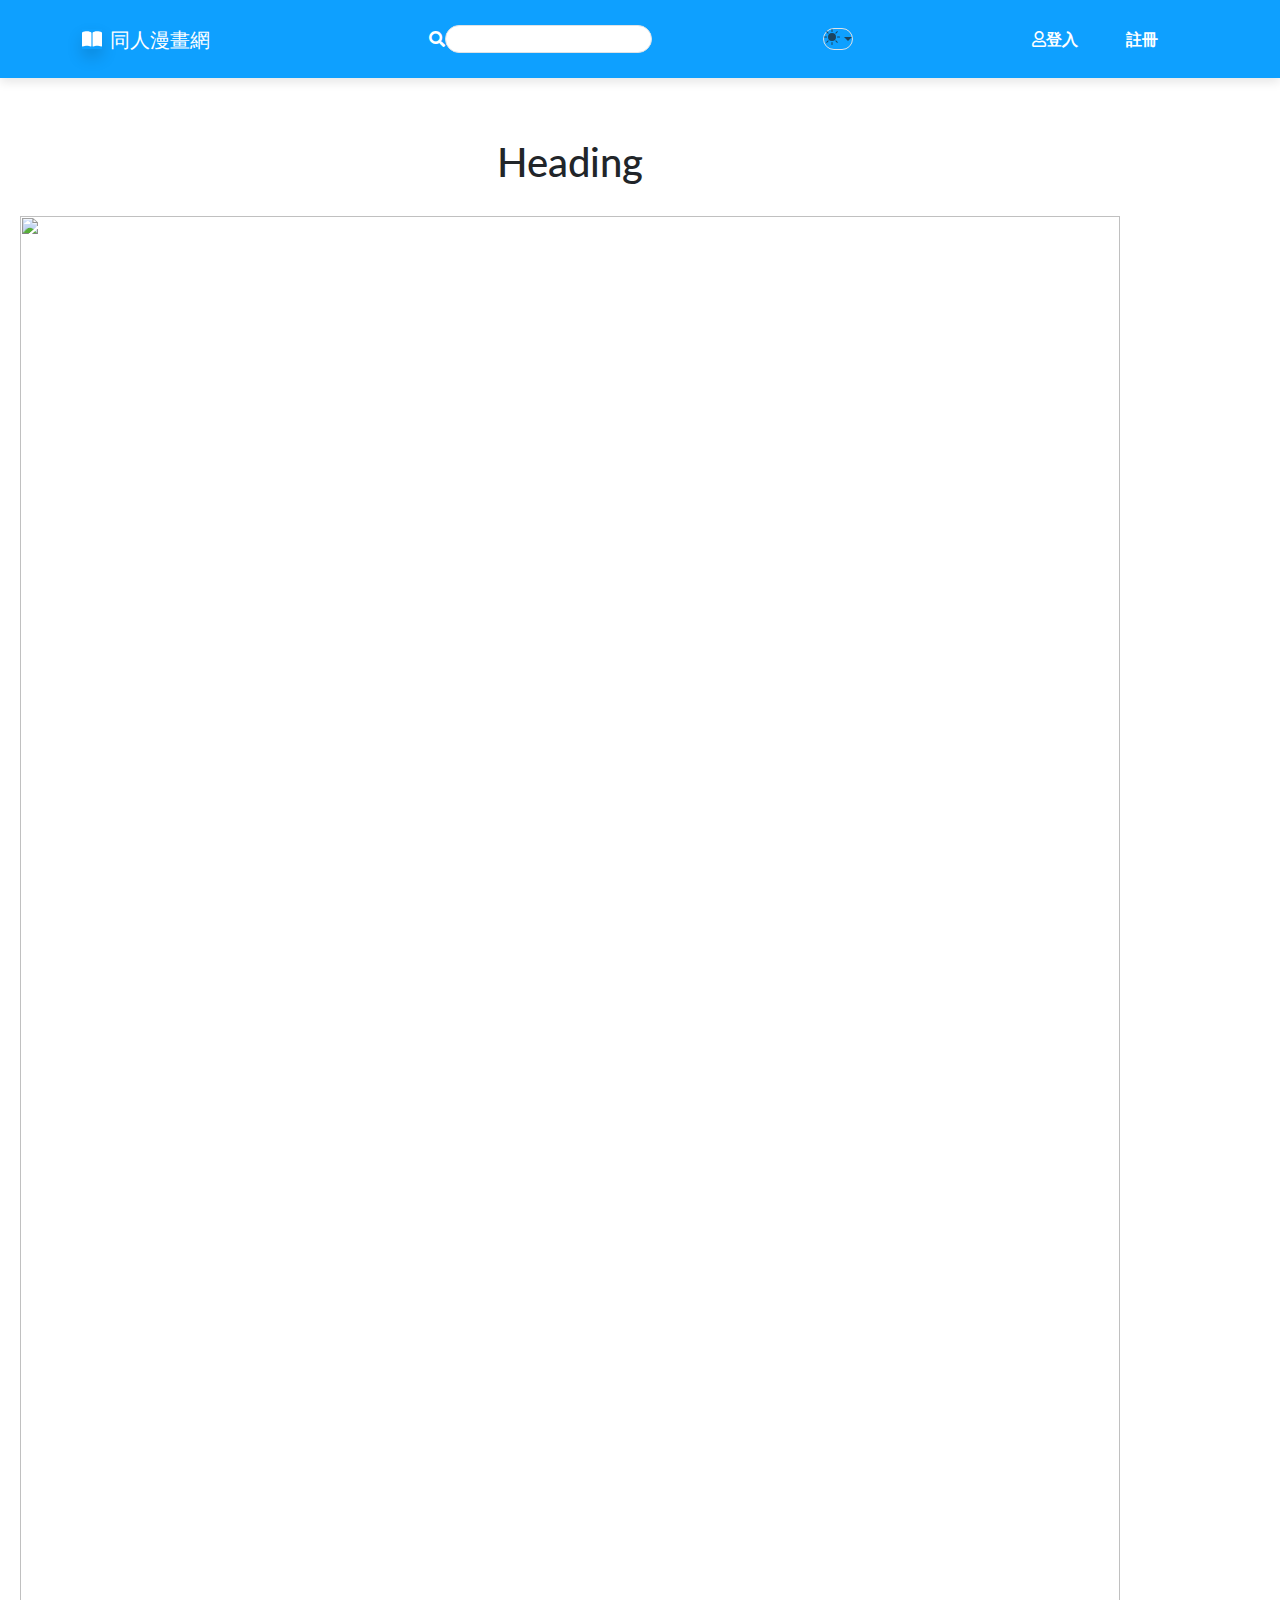
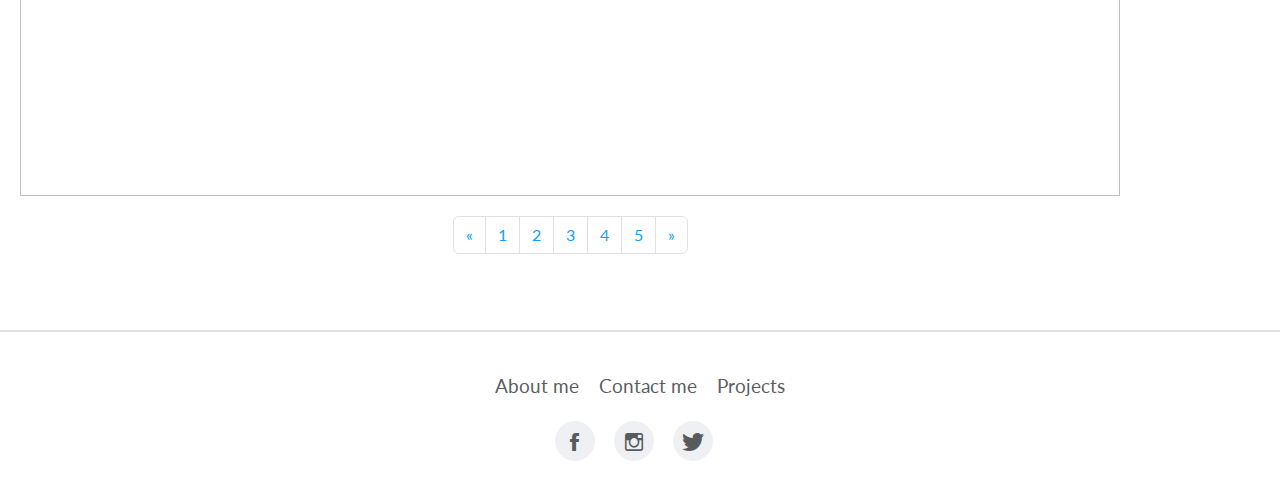
==== comicEpisode.html @ f6166135 "Add files via upload" ====
<!DOCTYPE html>
<html data-bs-theme="light">

<head>
    <meta charset="utf-8">
    <meta name="viewport" content="width=device-width, initial-scale=1.0, shrink-to-fit=no">
    <title>Home - Brand</title>
    <script>
        (function() {

            // JavaScript snippet handling Dark/Light mode switching

            const getStoredTheme = () => localStorage.getItem('theme');
            const setStoredTheme = theme => localStorage.setItem('theme', theme);
            const forcedTheme = document.documentElement.getAttribute('data-bss-forced-theme');

            const getPreferredTheme = () => {

                if (forcedTheme) return forcedTheme;

                const storedTheme = getStoredTheme();
                if (storedTheme) {
                    return storedTheme;
                }

                const pageTheme = document.documentElement.getAttribute('data-bs-theme');

                if (pageTheme) {
                    return pageTheme;
                }

                return window.matchMedia('(prefers-color-scheme: dark)').matches ? 'dark' : 'light';
            }

            const setTheme = theme => {
                if (theme === 'auto' && window.matchMedia('(prefers-color-scheme: dark)').matches) {
                    document.documentElement.setAttribute('data-bs-theme', 'dark');
                } else {
                    document.documentElement.setAttribute('data-bs-theme', theme);
                }
            }

            setTheme(getPreferredTheme());

            const showActiveTheme = (theme, focus = false) => {
                const themeSwitchers = [].slice.call(document.querySelectorAll('.theme-switcher'));

                if (!themeSwitchers.length) return;

                document.querySelectorAll('[data-bs-theme-value]').forEach(element => {
                    element.classList.remove('active');
                    element.setAttribute('aria-pressed', 'false');
                });

                for (const themeSwitcher of themeSwitchers) {

                    const btnToActivate = themeSwitcher.querySelector('[data-bs-theme-value="' + theme + '"]');

                    if (btnToActivate) {
                        btnToActivate.classList.add('active');
                        btnToActivate.setAttribute('aria-pressed', 'true');
                    }
                }
            }

            window.matchMedia('(prefers-color-scheme: dark)').addEventListener('change', () => {
                const storedTheme = getStoredTheme();
                if (storedTheme !== 'light' && storedTheme !== 'dark') {
                    setTheme(getPreferredTheme());
                }
            });

            window.addEventListener('DOMContentLoaded', () => {
                showActiveTheme(getPreferredTheme());

                document.querySelectorAll('[data-bs-theme-value]')
                    .forEach(toggle => {
                        toggle.addEventListener('click', (e) => {
                            e.preventDefault();
                            const theme = toggle.getAttribute('data-bs-theme-value');
                            setStoredTheme(theme);
                            setTheme(theme);
                            showActiveTheme(theme);
                        })
                    })
            });
        })();
    </script>
    <link rel="stylesheet" href="assets/bootstrap/css/bootstrap.min.css">
    <link rel="stylesheet" href="https://fonts.googleapis.com/css?family=Lato:300,400,700&amp;display=swap">
    <link rel="stylesheet" href="assets/fonts/fontawesome-all.min.css">
    <link rel="stylesheet" href="assets/fonts/ionicons.min.css">
    <link rel="stylesheet" href="assets/css/bs-theme-overrides.css">
    <link rel="stylesheet" href="assets/css/Navbar-With-Button-icons.css">
    <link rel="stylesheet" href="assets/css/pikaday.min.css">
    <link rel="stylesheet" href="assets/css/Signup-page-with-overlay.css">
</head>

<body>
    <nav class="navbar navbar-expand-lg bg-primary portfolio-navbar gradient navbar-dark" style="color: var(--bs-primary);background: var(--bs-primary-text-emphasis);border-color: var(--bs-primary);">
        <div class="container"><a class="navbar-brand d-flex align-items-center" href="/"><span class="bs-icon-sm bs-icon-circle bs-icon-primary shadow d-flex justify-content-center align-items-center me-2 bs-icon"><svg xmlns="http://www.w3.org/2000/svg" viewBox="0 -32 576 576" width="1em" height="1em" fill="currentColor">
                        <!--! Font Awesome Free 6.4.2 by @fontawesome - https://fontawesome.com License - https://fontawesome.com/license/free (Icons: CC BY 4.0, Fonts: SIL OFL 1.1, Code: MIT License) Copyright 2023 Fonticons, Inc. -->
                        <path d="M249.6 471.5c10.8 3.8 22.4-4.1 22.4-15.5V78.6c0-4.2-1.6-8.4-5-11C247.4 52 202.4 32 144 32C93.5 32 46.3 45.3 18.1 56.1C6.8 60.5 0 71.7 0 83.8V454.1c0 11.9 12.8 20.2 24.1 16.5C55.6 460.1 105.5 448 144 448c33.9 0 79 14 105.6 23.5zm76.8 0C353 462 398.1 448 432 448c38.5 0 88.4 12.1 119.9 22.6c11.3 3.8 24.1-4.6 24.1-16.5V83.8c0-12.1-6.8-23.3-18.1-27.6C529.7 45.3 482.5 32 432 32c-58.4 0-103.4 20-123 35.6c-3.3 2.6-5 6.8-5 11V456c0 11.4 11.7 19.3 22.4 15.5z"></path>
                    </svg></span><span>同人漫畫網</span></a><a class="navbar-brand logo" href="#"></a><button data-bs-toggle="collapse" class="navbar-toggler" data-bs-target="#navbarNav"><span class="visually-hidden">Toggle navigation</span><span class="navbar-toggler-icon"></span></button>
            <div class="collapse navbar-collapse" id="navbarNav">
                <form class="d-none d-sm-inline-block me-auto ms-md-3 my-2 my-md-0 mw-100 navbar-search">
                    <div class="input-group"></div>
                </form><span class="navbar-text"><i class="fas fa-search"></i></span><input class="border rounded-pill" type="text">
                <div class="theme-switcher dropdown d-lg-flex ms-auto justify-content-lg-end align-items-lg-center"><a class="dropdown-toggle text-start border rounded-pill d-lg-flex justify-content-lg-center align-items-lg-center" aria-expanded="false" data-bs-toggle="dropdown" href="#"><svg xmlns="http://www.w3.org/2000/svg" width="1em" height="1em" fill="currentColor" viewBox="0 0 16 16" class="bi bi-sun-fill mb-1">
                            <path d="M8 12a4 4 0 1 0 0-8 4 4 0 0 0 0 8M8 0a.5.5 0 0 1 .5.5v2a.5.5 0 0 1-1 0v-2A.5.5 0 0 1 8 0m0 13a.5.5 0 0 1 .5.5v2a.5.5 0 0 1-1 0v-2A.5.5 0 0 1 8 13m8-5a.5.5 0 0 1-.5.5h-2a.5.5 0 0 1 0-1h2a.5.5 0 0 1 .5.5M3 8a.5.5 0 0 1-.5.5h-2a.5.5 0 0 1 0-1h2A.5.5 0 0 1 3 8m10.657-5.657a.5.5 0 0 1 0 .707l-1.414 1.415a.5.5 0 1 1-.707-.708l1.414-1.414a.5.5 0 0 1 .707 0m-9.193 9.193a.5.5 0 0 1 0 .707L3.05 13.657a.5.5 0 0 1-.707-.707l1.414-1.414a.5.5 0 0 1 .707 0zm9.193 2.121a.5.5 0 0 1-.707 0l-1.414-1.414a.5.5 0 0 1 .707-.707l1.414 1.414a.5.5 0 0 1 0 .707M4.464 4.465a.5.5 0 0 1-.707 0L2.343 3.05a.5.5 0 1 1 .707-.707l1.414 1.414a.5.5 0 0 1 0 .708z"></path>
                        </svg></a>
                    <div class="dropdown-menu"><a class="dropdown-item d-flex align-items-center" href="#" data-bs-theme-value="light"><svg xmlns="http://www.w3.org/2000/svg" width="1em" height="1em" fill="currentColor" viewBox="0 0 16 16" class="bi bi-sun-fill opacity-50 me-2">
                                <path d="M8 12a4 4 0 1 0 0-8 4 4 0 0 0 0 8M8 0a.5.5 0 0 1 .5.5v2a.5.5 0 0 1-1 0v-2A.5.5 0 0 1 8 0m0 13a.5.5 0 0 1 .5.5v2a.5.5 0 0 1-1 0v-2A.5.5 0 0 1 8 13m8-5a.5.5 0 0 1-.5.5h-2a.5.5 0 0 1 0-1h2a.5.5 0 0 1 .5.5M3 8a.5.5 0 0 1-.5.5h-2a.5.5 0 0 1 0-1h2A.5.5 0 0 1 3 8m10.657-5.657a.5.5 0 0 1 0 .707l-1.414 1.415a.5.5 0 1 1-.707-.708l1.414-1.414a.5.5 0 0 1 .707 0m-9.193 9.193a.5.5 0 0 1 0 .707L3.05 13.657a.5.5 0 0 1-.707-.707l1.414-1.414a.5.5 0 0 1 .707 0zm9.193 2.121a.5.5 0 0 1-.707 0l-1.414-1.414a.5.5 0 0 1 .707-.707l1.414 1.414a.5.5 0 0 1 0 .707M4.464 4.465a.5.5 0 0 1-.707 0L2.343 3.05a.5.5 0 1 1 .707-.707l1.414 1.414a.5.5 0 0 1 0 .708z"></path>
                            </svg>Light</a><a class="dropdown-item d-flex align-items-center" href="#" data-bs-theme-value="dark"><svg xmlns="http://www.w3.org/2000/svg" width="1em" height="1em" fill="currentColor" viewBox="0 0 16 16" class="bi bi-moon-stars-fill opacity-50 me-2">
                                <path d="M6 .278a.768.768 0 0 1 .08.858 7.208 7.208 0 0 0-.878 3.46c0 4.021 3.278 7.277 7.318 7.277.527 0 1.04-.055 1.533-.16a.787.787 0 0 1 .81.316.733.733 0 0 1-.031.893A8.349 8.349 0 0 1 8.344 16C3.734 16 0 12.286 0 7.71 0 4.266 2.114 1.312 5.124.06A.752.752 0 0 1 6 .278"></path>
                                <path d="M10.794 3.148a.217.217 0 0 1 .412 0l.387 1.162c.173.518.579.924 1.097 1.097l1.162.387a.217.217 0 0 1 0 .412l-1.162.387a1.734 1.734 0 0 0-1.097 1.097l-.387 1.162a.217.217 0 0 1-.412 0l-.387-1.162A1.734 1.734 0 0 0 9.31 6.593l-1.162-.387a.217.217 0 0 1 0-.412l1.162-.387a1.734 1.734 0 0 0 1.097-1.097l.387-1.162zM13.863.099a.145.145 0 0 1 .274 0l.258.774c.115.346.386.617.732.732l.774.258a.145.145 0 0 1 0 .274l-.774.258a1.156 1.156 0 0 0-.732.732l-.258.774a.145.145 0 0 1-.274 0l-.258-.774a1.156 1.156 0 0 0-.732-.732l-.774-.258a.145.145 0 0 1 0-.274l.774-.258c.346-.115.617-.386.732-.732L13.863.1z"></path>
                            </svg>Dark</a><a class="dropdown-item d-flex align-items-center" href="#" data-bs-theme-value="auto"><svg xmlns="http://www.w3.org/2000/svg" width="1em" height="1em" fill="currentColor" viewBox="0 0 16 16" class="bi bi-circle-half opacity-50 me-2">
                                <path d="M8 15A7 7 0 1 0 8 1zm0 1A8 8 0 1 1 8 0a8 8 0 0 1 0 16"></path>
                            </svg>Auto</a></div>
                </div>
                <ul class="navbar-nav ms-auto">
                    <li class="nav-item"><a class="nav-link" href="log-in.html"><i class="far fa-user"></i>登入</a></li>
                    <li class="nav-item"><a class="nav-link" href="sign-up.html">註冊</a></li>
                </ul>
            </div>
        </div>
    </nav>
    <main class="page lanidng-page">
        <section class="portfolio-block call-to-action border-bottom" style="width: inherit;height: inherit;">
            <div class="container" style="width: inherit;height: inherit;margin: inherit;padding: initial;">
                <div class="row" style="margin: initial;padding: initial;position: relative;display: initial;height: inherit;width: inherit;">
                    <div class="col" style="height: inherit;">
                        <h1 style="margin: inherit;padding: inherit;text-align: center;margin-bottom: 30px;height: inherit;width: initial;">Heading</h1>
                        <picture class="d-lg-flex justify-content-lg-center"><img class="d-lg-flex" style="height: 1580px;width: 1100px;"></picture>
                        <nav class="d-sm-flex d-lg-flex justify-content-sm-center justify-content-lg-center align-items-lg-end" style="padding: initial;padding-left: 0px;margin: auto;padding-top: 20px;">
                            <ul class="pagination">
                                <li class="page-item d-lg-flex"><a class="page-link" aria-label="Previous" href="#"><span aria-hidden="true">«</span></a></li>
                                <li class="page-item d-lg-flex"><a class="page-link" href="#">1</a></li>
                                <li class="page-item d-lg-flex"><a class="page-link" href="#">2</a></li>
                                <li class="page-item d-lg-flex"><a class="page-link" href="#">3</a></li>
                                <li class="page-item d-lg-flex"><a class="page-link" href="#">4</a></li>
                                <li class="page-item d-lg-flex"><a class="page-link" href="#">5</a></li>
                                <li class="page-item d-lg-flex"><a class="page-link" aria-label="Next" href="#"><span aria-hidden="true">»</span></a></li>
                            </ul>
                        </nav>
                    </div>
                </div>
            </div>
        </section>
    </main>
    <footer class="page-footer py-3 border-top">
        <div class="container my-4">
            <div class="links"><a href="#">About me</a><a href="#">Contact me</a><a href="#">Projects</a></div>
            <div class="social-icons"><a class="me-3" href="#"><i class="icon ion-social-facebook"></i></a><a class="me-3" href="#"><i class="icon ion-social-instagram-outline"></i></a><a class="me-3" href="#"><i class="icon ion-social-twitter"></i></a></div>
        </div>
    </footer>
    <script src="assets/bootstrap/js/bootstrap.min.js"></script>
    <script src="assets/js/pikaday.min.js"></script>
    <script src="assets/js/theme.js"></script>
</body>

</html>
---- assets/css/pikaday.min.css ----
/* !
 * Pikaday
 * Copyright © 2014 David Bushell | BSD & MIT license | http://dbushell.com/ */

.pika-single {
  z-index: 9999;
  display: block;
  position: relative;
  color: #333;
  background: #fff;
  border: 1px solid #ccc;
  border-bottom-color: #bbb;
  font-family: "Helvetica Neue",Helvetica,Arial,sans-serif;
}

.pika-single:after, .pika-single:before {
  content: " ";
  display: table;
}

.pika-single:after {
  clear: both;
}

.pika-single.is-hidden {
  display: none;
}

.pika-single.is-bound {
  position: absolute;
  box-shadow: 0 5px 15px -5px rgba(0,0,0,.5);
}

.pika-lendar {
  float: left;
  width: 240px;
  margin: 8px;
}

.pika-title {
  position: relative;
  text-align: center;
}

.pika-label {
  display: inline-block;
  position: relative;
  z-index: 9999;
  overflow: hidden;
  margin: 0;
  padding: 5px 3px;
  font-size: 14px;
  line-height: 20px;
  font-weight: 700;
  background-color: #fff;
}

.pika-title select {
  cursor: pointer;
  position: absolute;
  z-index: 9998;
  margin: 0;
  left: 0;
  top: 5px;
  opacity: 0;
}

.pika-next, .pika-prev {
  display: block;
  cursor: pointer;
  position: relative;
  outline: 0;
  border: 0;
  padding: 0;
  width: 20px;
  height: 30px;
  text-indent: 20px;
  white-space: nowrap;
  overflow: hidden;
  background-color: transparent;
  background-position: center center;
  background-repeat: no-repeat;
  background-size: 75% 75%;
  opacity: .5;
}

.pika-next:hover, .pika-prev:hover {
  opacity: 1;
}

.is-rtl .pika-next, .pika-prev {
  float: left;
  background-image: url([data-uri]);
}

.is-rtl .pika-prev, .pika-next {
  float: right;
  background-image: url([data-uri]);
}

.pika-next.is-disabled, .pika-prev.is-disabled {
  cursor: default;
  opacity: .2;
}

.pika-select {
  display: inline-block;
}

.pika-table {
  width: 100%;
  border-collapse: collapse;
  border-spacing: 0;
  border: 0;
}

.pika-table td, .pika-table th {
  width: 14.285714285714286%;
  padding: 0;
}

.pika-table th {
  color: #999;
  font-size: 12px;
  line-height: 25px;
  font-weight: 700;
  text-align: center;
}

.pika-button {
  cursor: pointer;
  display: block;
  box-sizing: border-box;
  -moz-box-sizing: border-box;
  outline: 0;
  border: 0;
  margin: 0;
  width: 100%;
  padding: 5px;
  color: #666;
  font-size: 12px;
  line-height: 15px;
  text-align: right;
  background: #f5f5f5;
}

.pika-week {
  font-size: 11px;
  color: #999;
}

.is-today .pika-button {
  color: #3af;
  font-weight: 700;
}

.has-event .pika-button, .is-selected .pika-button {
  color: #fff;
  font-weight: 700;
  background: #3af;
  box-shadow: inset 0 1px 3px #178fe5;
  border-radius: 3px;
}

.has-event .pika-button {
  background: #005da9;
  box-shadow: inset 0 1px 3px #0076c9;
}

.is-disabled .pika-button, .is-inrange .pika-button {
  background: #d5e9f7;
}

.is-startrange .pika-button {
  color: #fff;
  background: #6cb31d;
  box-shadow: none;
  border-radius: 3px;
}

.is-endrange .pika-button {
  color: #fff;
  background: #3af;
  box-shadow: none;
  border-radius: 3px;
}

.is-disabled .pika-button {
  pointer-events: none;
  cursor: default;
  color: #999;
  opacity: .3;
}

.is-outside-current-month .pika-button {
  color: #999;
  opacity: .3;
}

.is-selection-disabled {
  pointer-events: none;
  cursor: default;
}

.pika-button:hover, .pika-row.pick-whole-week:hover .pika-button {
  color: #fff;
  background: #ff8000;
  box-shadow: none;
  border-radius: 3px;
}

.pika-table abbr {
  border-bottom: none;
  cursor: help;
}

/* # sourceMappingURL=pikaday.min.css.map */

.page-footer .links a {
  font-size: 1.2rem;
}

.portfolio-block.cv .group .item {
  border-bottom: 1px solid var(--bs-dark-bg-subtle);
}
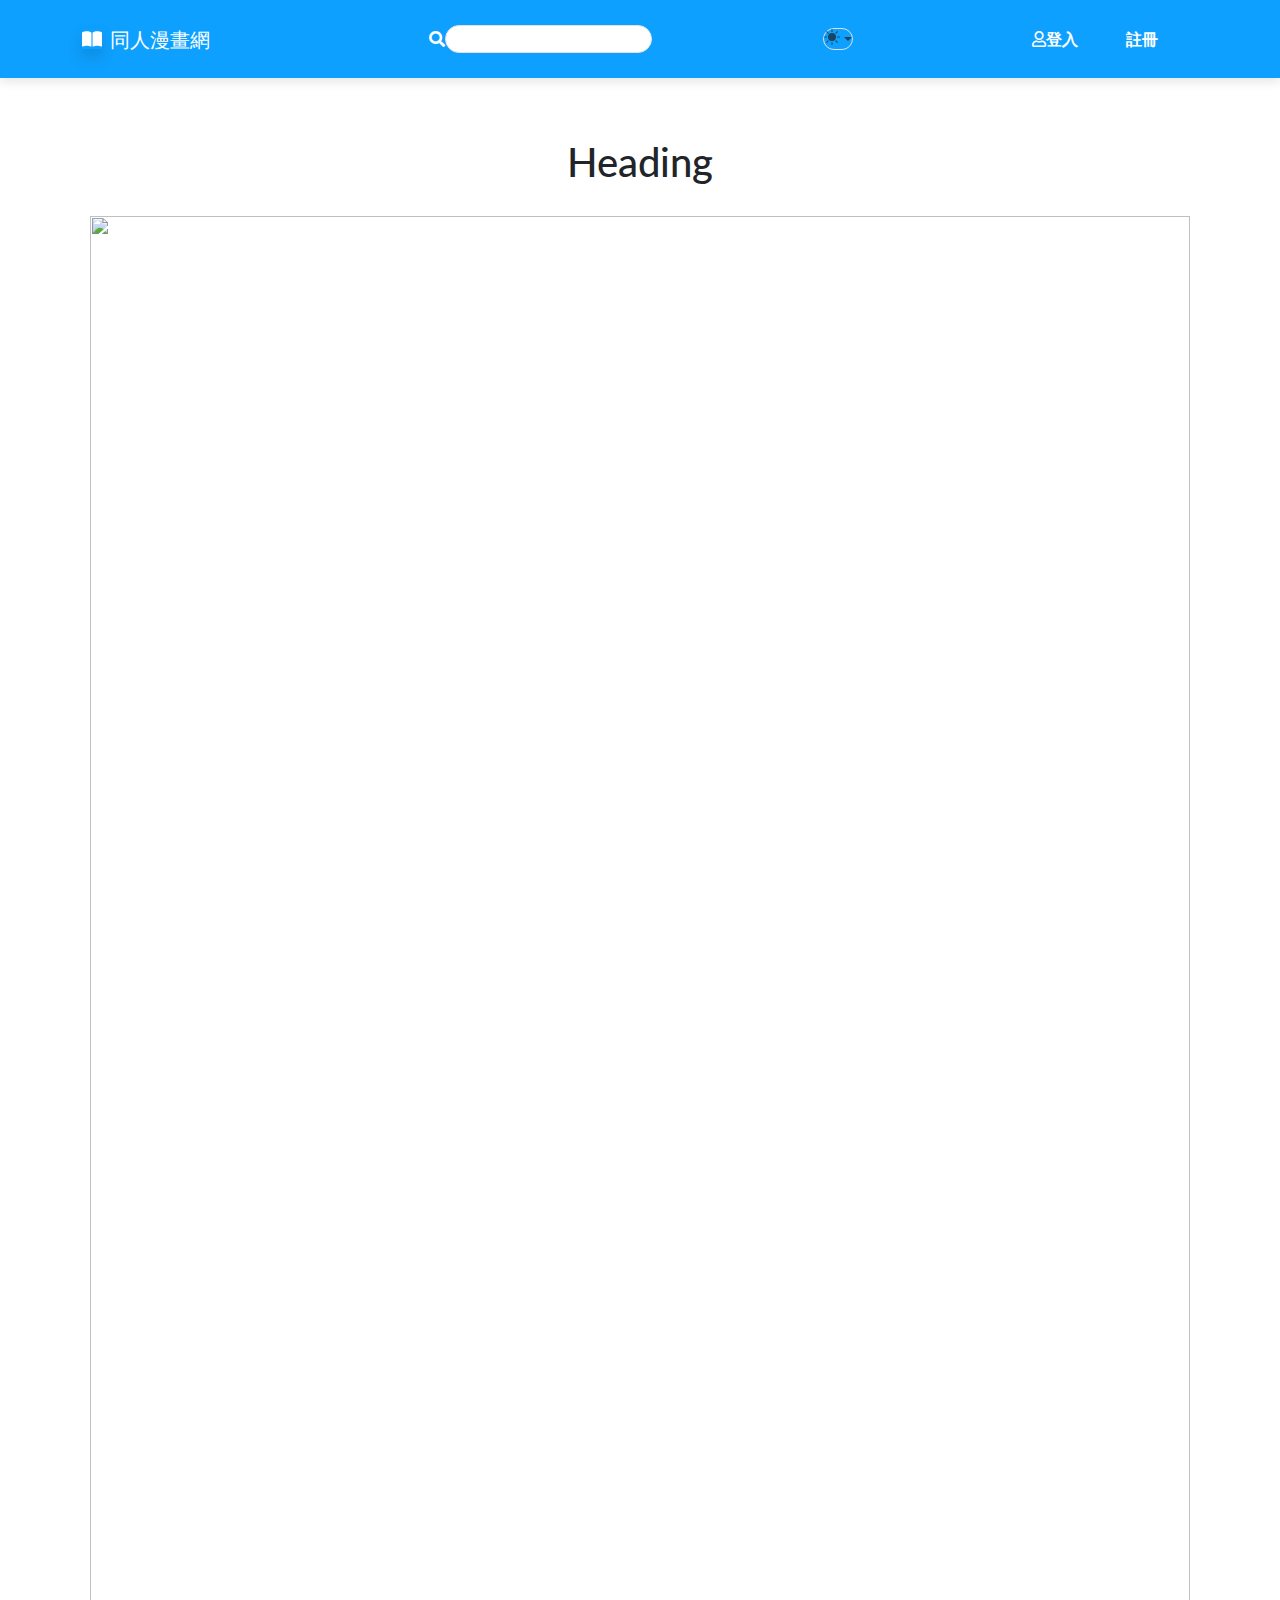
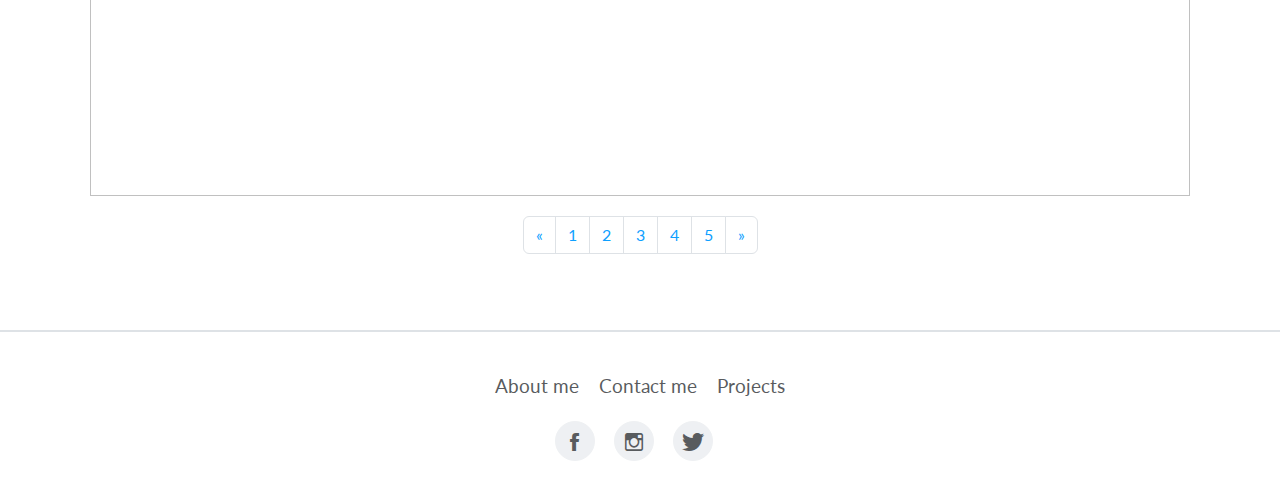
==== commit 38c08a58: "Add files via upload" ====
--- a/comicEpisode.html
+++ b/comicEpisode.html
@@ -127,9 +127,9 @@
     </nav>
     <main class="page lanidng-page">
         <section class="portfolio-block call-to-action border-bottom" style="width: inherit;height: inherit;">
-            <div class="container" style="width: inherit;height: inherit;margin: inherit;padding: initial;">
-                <div class="row" style="margin: initial;padding: initial;position: relative;display: initial;height: inherit;width: inherit;">
-                    <div class="col" style="height: inherit;">
+            <div class="container" style="width: inherit;height: inherit;margin: auto;padding: initial;">
+                <div class="row" style="margin: auto;padding: inherit;position: relative;display: initial;height: inherit;width: inherit;">
+                    <div class="col" style="padding: inherit;margin: auto;">
                         <h1 style="margin: inherit;padding: inherit;text-align: center;margin-bottom: 30px;height: inherit;width: initial;">Heading</h1>
                         <picture class="d-lg-flex justify-content-lg-center"><img class="d-lg-flex" style="height: 1580px;width: 1100px;"></picture>
                         <nav class="d-sm-flex d-lg-flex justify-content-sm-center justify-content-lg-center align-items-lg-end" style="padding: initial;padding-left: 0px;margin: auto;padding-top: 20px;">
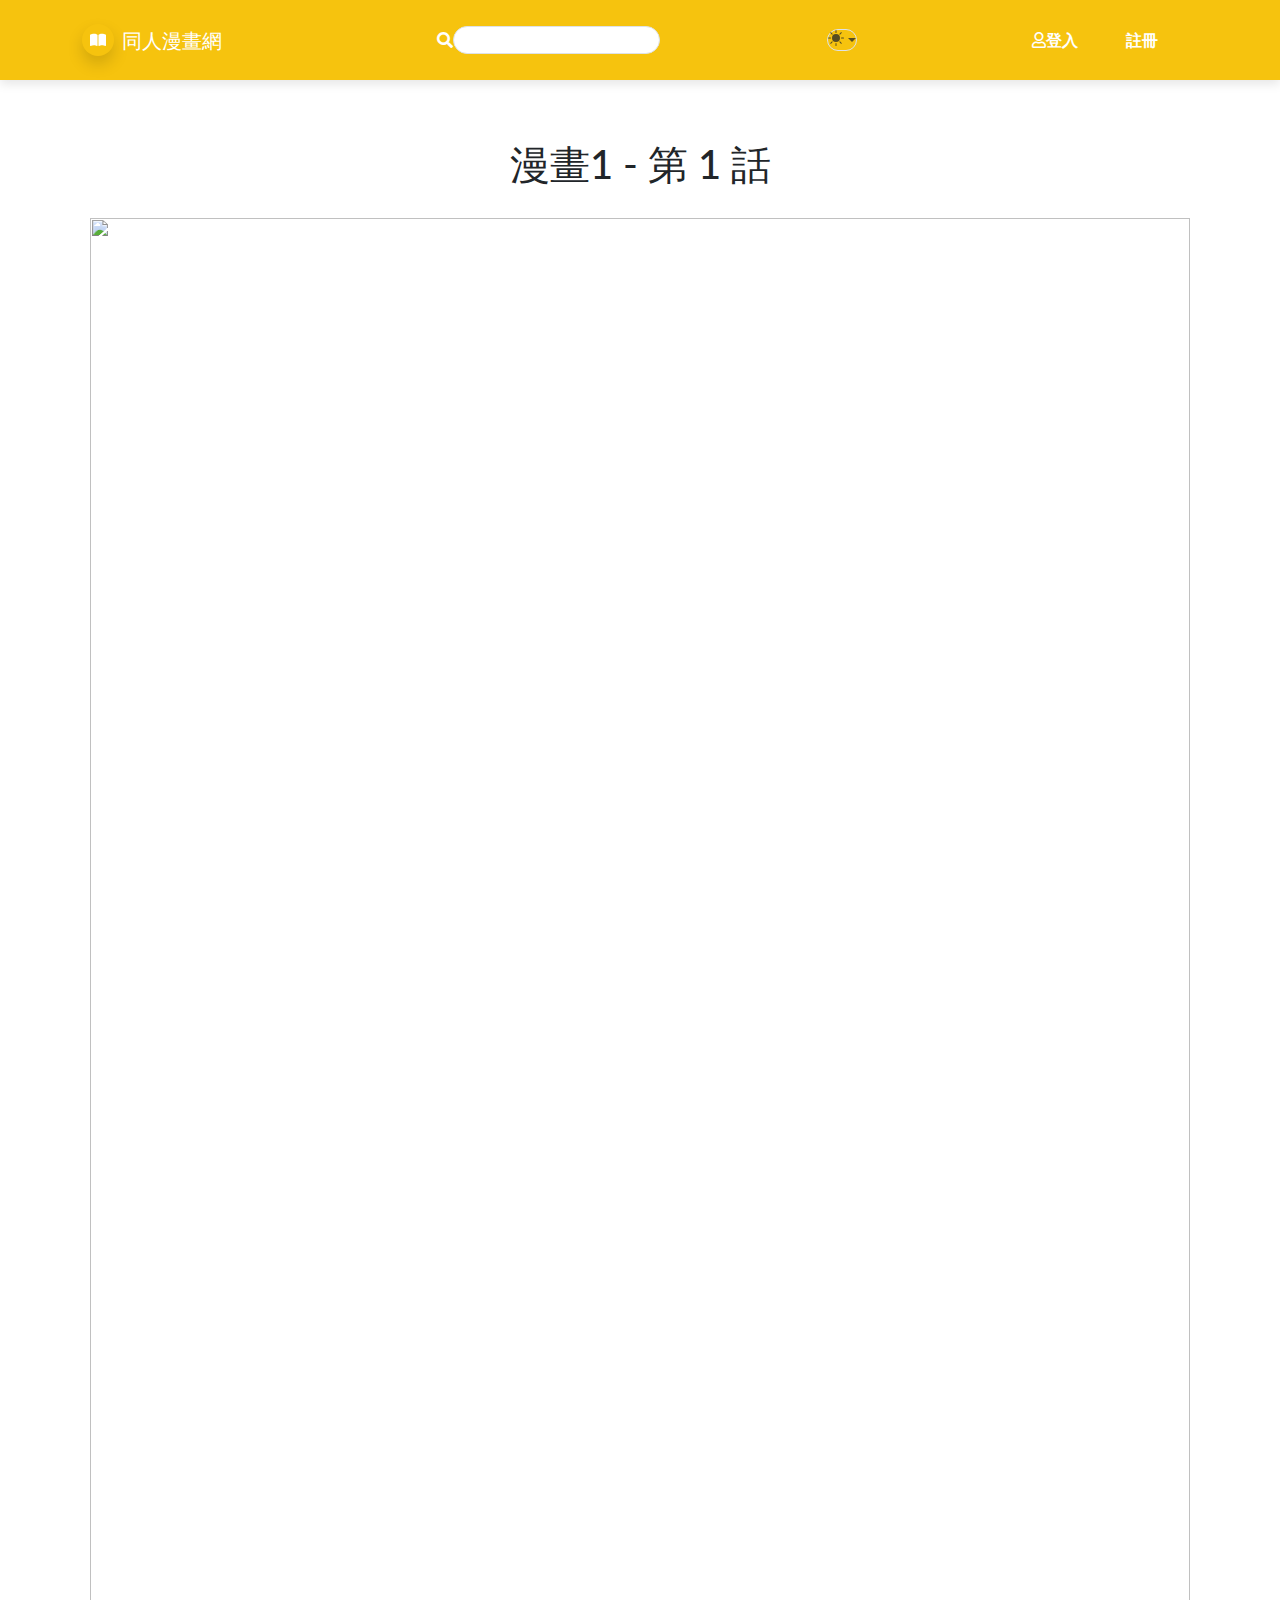
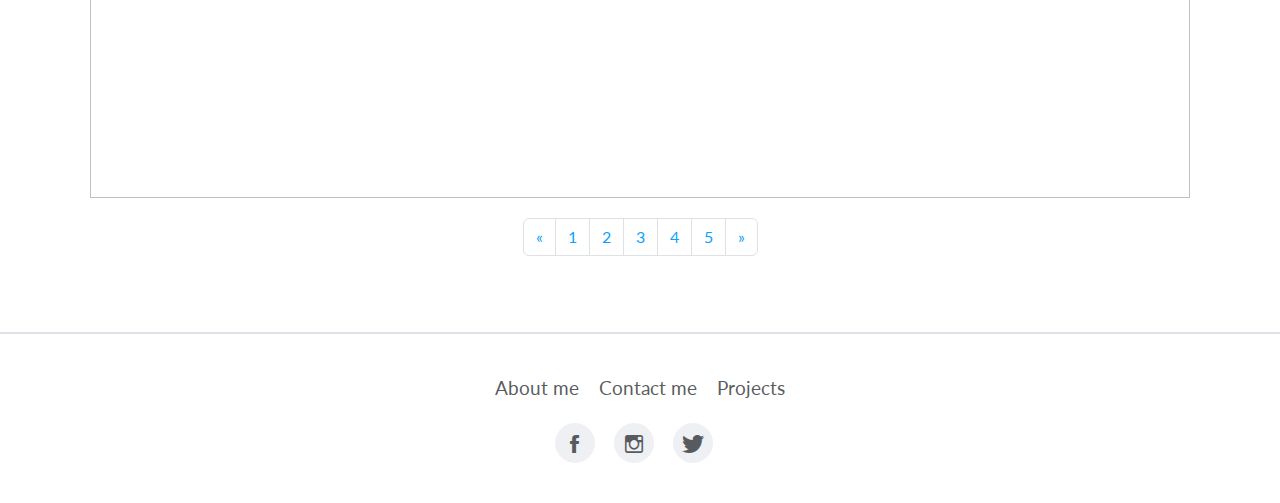
==== commit b8bc465d: "Add files via upload" ====
--- a/comicEpisode.html
+++ b/comicEpisode.html
@@ -98,7 +98,7 @@
 
 <body>
     <nav class="navbar navbar-expand-lg bg-primary portfolio-navbar gradient navbar-dark" style="color: var(--bs-primary);background: var(--bs-primary-text-emphasis);border-color: var(--bs-primary);">
-        <div class="container"><a class="navbar-brand d-flex align-items-center" href="/"><span class="bs-icon-sm bs-icon-circle bs-icon-primary shadow d-flex justify-content-center align-items-center me-2 bs-icon"><svg xmlns="http://www.w3.org/2000/svg" viewBox="0 -32 576 576" width="1em" height="1em" fill="currentColor">
+        <div class="container"><a class="navbar-brand d-flex align-items-center" href="index.html"><span class="bs-icon-sm bs-icon-circle bs-icon-primary shadow d-flex justify-content-center align-items-center me-2 bs-icon"><svg xmlns="http://www.w3.org/2000/svg" viewBox="0 -32 576 576" width="1em" height="1em" fill="currentColor">
                         <!--! Font Awesome Free 6.4.2 by @fontawesome - https://fontawesome.com License - https://fontawesome.com/license/free (Icons: CC BY 4.0, Fonts: SIL OFL 1.1, Code: MIT License) Copyright 2023 Fonticons, Inc. -->
                         <path d="M249.6 471.5c10.8 3.8 22.4-4.1 22.4-15.5V78.6c0-4.2-1.6-8.4-5-11C247.4 52 202.4 32 144 32C93.5 32 46.3 45.3 18.1 56.1C6.8 60.5 0 71.7 0 83.8V454.1c0 11.9 12.8 20.2 24.1 16.5C55.6 460.1 105.5 448 144 448c33.9 0 79 14 105.6 23.5zm76.8 0C353 462 398.1 448 432 448c38.5 0 88.4 12.1 119.9 22.6c11.3 3.8 24.1-4.6 24.1-16.5V83.8c0-12.1-6.8-23.3-18.1-27.6C529.7 45.3 482.5 32 432 32c-58.4 0-103.4 20-123 35.6c-3.3 2.6-5 6.8-5 11V456c0 11.4 11.7 19.3 22.4 15.5z"></path>
                     </svg></span><span>同人漫畫網</span></a><a class="navbar-brand logo" href="#"></a><button data-bs-toggle="collapse" class="navbar-toggler" data-bs-target="#navbarNav"><span class="visually-hidden">Toggle navigation</span><span class="navbar-toggler-icon"></span></button>
@@ -130,7 +130,7 @@
             <div class="container" style="width: inherit;height: inherit;margin: auto;padding: initial;">
                 <div class="row" style="margin: auto;padding: inherit;position: relative;display: initial;height: inherit;width: inherit;">
                     <div class="col" style="padding: inherit;margin: auto;">
-                        <h1 style="margin: inherit;padding: inherit;text-align: center;margin-bottom: 30px;height: inherit;width: initial;">Heading</h1>
+                        <h1 style="margin: inherit;padding: inherit;text-align: center;margin-bottom: 30px;height: inherit;width: initial;">漫畫1 - 第 1 話</h1>
                         <picture class="d-lg-flex justify-content-lg-center"><img class="d-lg-flex" style="height: 1580px;width: 1100px;"></picture>
                         <nav class="d-sm-flex d-lg-flex justify-content-sm-center justify-content-lg-center align-items-lg-end" style="padding: initial;padding-left: 0px;margin: auto;padding-top: 20px;">
                             <ul class="pagination">
--- a/assets/css/bs-theme-overrides.css
+++ b/assets/css/bs-theme-overrides.css
@@ -0,0 +1,41 @@
+:root, [data-bs-theme=light] {
+  --bs-primary: #f6c30e;
+  --bs-primary-rgb: 246,195,14;
+  --bs-primary-text-emphasis: #624E06;
+  --bs-primary-bg-subtle: #FDF3CF;
+  --bs-primary-border-subtle: #FBE79F;
+  --bs-link-hover-color: #0b80cc;
+  --bs-link-hover-color-rgb: 11,128,204;
+}
+
+.btn-primary {
+  --bs-btn-color: #000000;
+  --bs-btn-bg: #f6c30e;
+  --bs-btn-border-color: #f6c30e;
+  --bs-btn-hover-color: #000000;
+  --bs-btn-hover-bg: #F7CC32;
+  --bs-btn-hover-border-color: #F7C926;
+  --bs-btn-focus-shadow-rgb: 37,29,2;
+  --bs-btn-active-color: #000000;
+  --bs-btn-active-bg: #F8CF3E;
+  --bs-btn-active-border-color: #F7C926;
+  --bs-btn-disabled-color: #000000;
+  --bs-btn-disabled-bg: #f6c30e;
+  --bs-btn-disabled-border-color: #f6c30e;
+}
+
+.btn-outline-primary {
+  --bs-btn-color: #f6c30e;
+  --bs-btn-border-color: #f6c30e;
+  --bs-btn-focus-shadow-rgb: 246,195,14;
+  --bs-btn-hover-color: #000000;
+  --bs-btn-hover-bg: #f6c30e;
+  --bs-btn-hover-border-color: #f6c30e;
+  --bs-btn-active-color: #000000;
+  --bs-btn-active-bg: #f6c30e;
+  --bs-btn-active-border-color: #f6c30e;
+  --bs-btn-disabled-color: #f6c30e;
+  --bs-btn-disabled-bg: transparent;
+  --bs-btn-disabled-border-color: #f6c30e;
+}
+
--- a/assets/css/Navbar-With-Button-icons.css
+++ b/assets/css/Navbar-With-Button-icons.css
@@ -0,0 +1,57 @@
+.bs-icon {
+  --bs-icon-size: .75rem;
+  display: flex;
+  flex-shrink: 0;
+  justify-content: center;
+  align-items: center;
+  font-size: var(--bs-icon-size);
+  width: calc(var(--bs-icon-size) * 2);
+  height: calc(var(--bs-icon-size) * 2);
+  color: var(--bs-primary);
+}
+
+.bs-icon-xs {
+  --bs-icon-size: 1rem;
+  width: calc(var(--bs-icon-size) * 1.5);
+  height: calc(var(--bs-icon-size) * 1.5);
+}
+
+.bs-icon-sm {
+  --bs-icon-size: 1rem;
+}
+
+.bs-icon-md {
+  --bs-icon-size: 1.5rem;
+}
+
+.bs-icon-lg {
+  --bs-icon-size: 2rem;
+}
+
+.bs-icon-xl {
+  --bs-icon-size: 2.5rem;
+}
+
+.bs-icon.bs-icon-primary {
+  color: var(--bs-white);
+  background: var(--bs-primary);
+}
+
+.bs-icon.bs-icon-primary-light {
+  color: var(--bs-primary);
+  background: rgba(var(--bs-primary-rgb), .2);
+}
+
+.bs-icon.bs-icon-semi-white {
+  color: var(--bs-primary);
+  background: rgba(255, 255, 255, .5);
+}
+
+.bs-icon.bs-icon-rounded {
+  border-radius: .5rem;
+}
+
+.bs-icon.bs-icon-circle {
+  border-radius: 50%;
+}
+
--- a/assets/css/Signup-page-with-overlay.css
+++ b/assets/css/Signup-page-with-overlay.css
@@ -0,0 +1,42 @@
+.account-block {
+  padding: 0;
+  background-image: url(https://bootdey.com/img/Content/bg1.jpg);
+  background-repeat: no-repeat;
+  background-size: cover;
+  height: 100%;
+  position: relative;
+}
+
+.account-block .overlay {
+  -webkit-box-flex: 1;
+  -ms-flex: 1;
+  flex: 1;
+  position: absolute;
+  top: 0;
+  bottom: 0;
+  left: 0;
+  right: 0;
+  background-color: rgba(0, 0, 0, 0.4);
+}
+
+.account-block .account-testimonial {
+  text-align: center;
+  color: #fff;
+  position: absolute;
+  margin: 0 auto;
+  padding: 0 1.75rem;
+  bottom: 3rem;
+  left: 0;
+  right: 0;
+}
+
+.text-theme {
+  color: #5369f8 !important;
+}
+
+.btn-theme {
+  background-color: #5369f8;
+  border-color: #5369f8;
+  color: #fff;
+}
+
